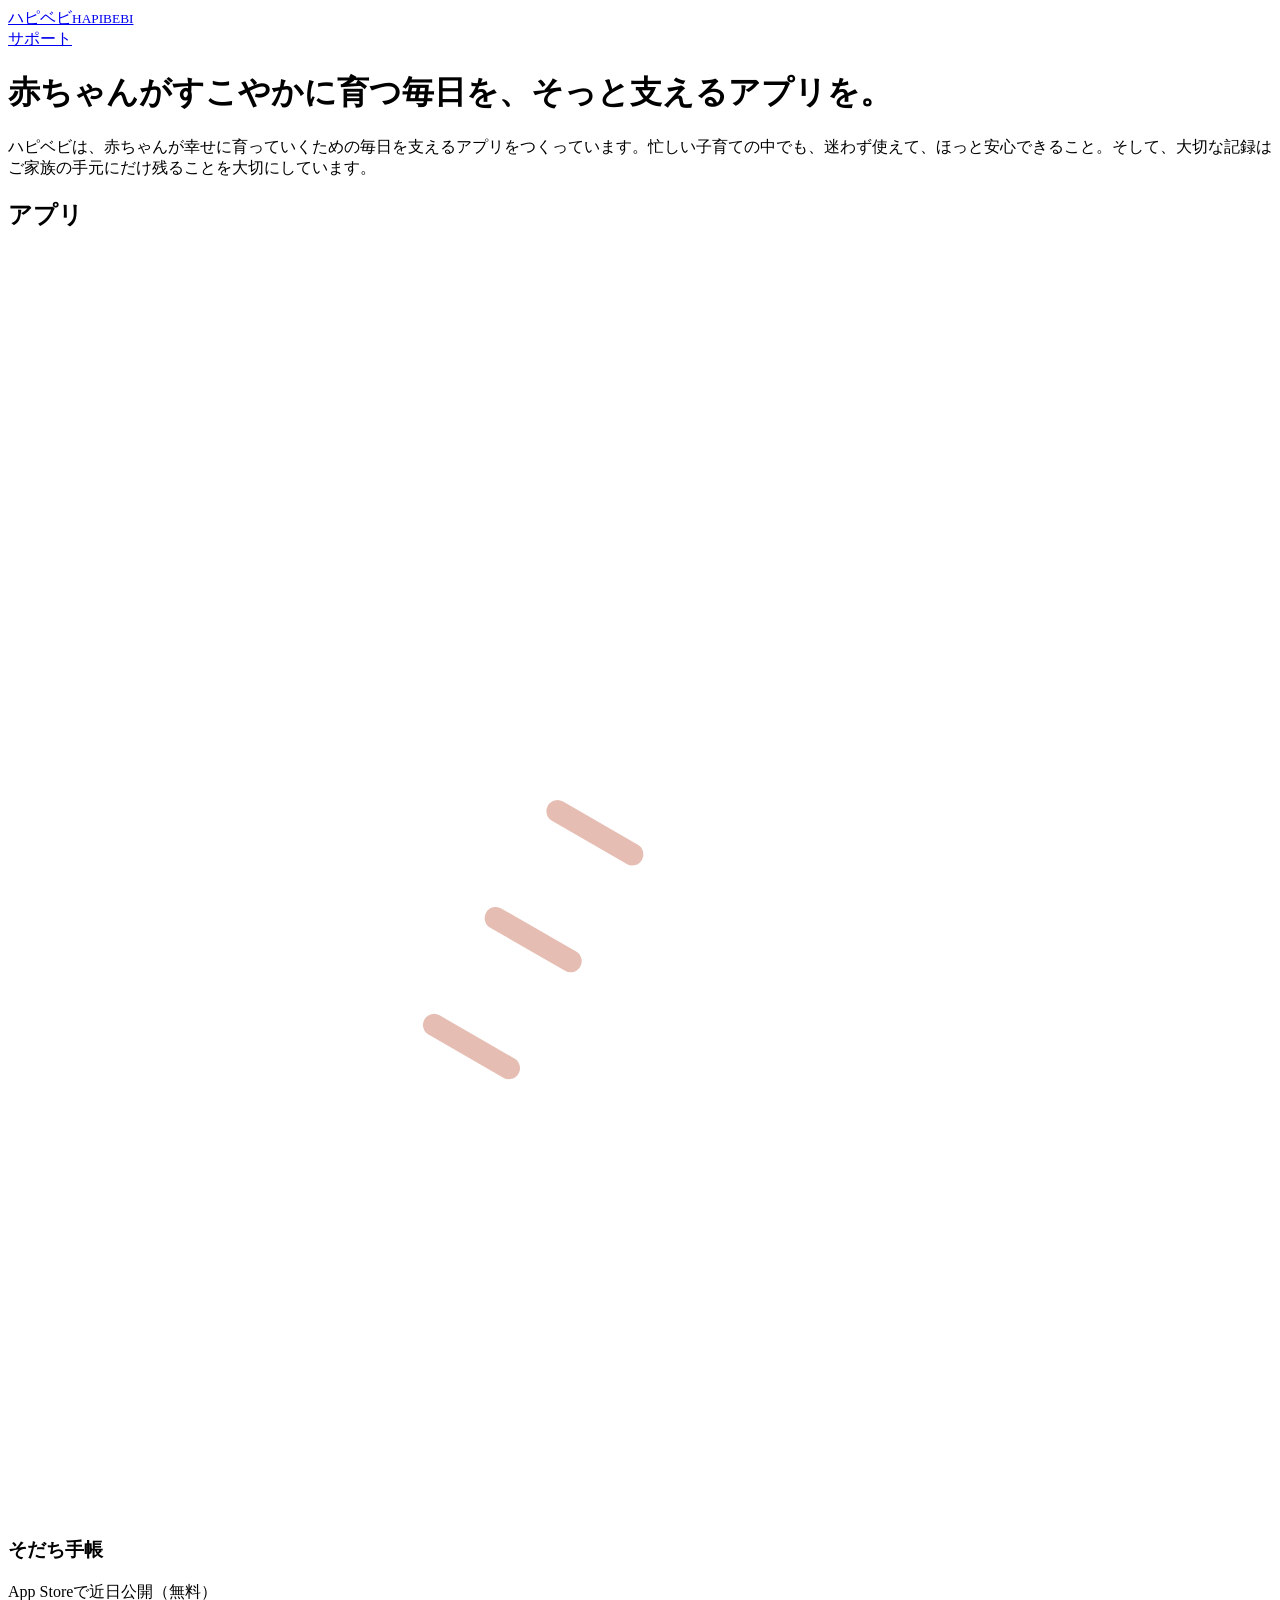
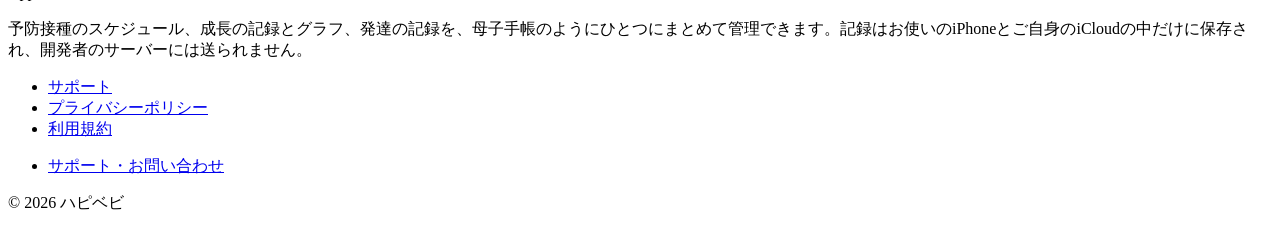
==== docs/index.html @ 4eb01b4c "ハピベビ公式サイトの最初の版（トップ・サポート・そだち手帳のプライバシーポリシーと利用規約） Co-Authored-By: Claude Opus 5.5 <noreply@anthropic.co" ====
<!doctype html>
<html lang="ja">
<head>
<meta charset="utf-8">
<meta name="viewport" content="width=device-width,initial-scale=1">
<title>ハピベビ</title>
<meta name="description" content="ハピベビは、赤ちゃんがすこやかに育っていく毎日を支えるアプリをつくっています。">
<link rel="stylesheet" href="/assets/style.css">
</head>
<body>
<header class="site-header">
  <div class="wrap">
    <a class="brand" href="/">ハピベビ<small>HAPIBEBI</small></a>
    <nav class="site-nav"><a href="/support/">サポート</a></nav>
  </div>
</header>

<main class="wrap">
  <h1>赤ちゃんがすこやかに育つ毎日を、そっと支えるアプリを。</h1>
  <p class="lead">ハピベビは、赤ちゃんが幸せに育っていくための毎日を支えるアプリをつくっています。忙しい子育ての中でも、迷わず使えて、ほっと安心できること。そして、大切な記録はご家族の手元にだけ残ることを大切にしています。</p>

  <h2>アプリ</h2>
  <div class="card">
    <div class="app-card">
      <span class="app-icon" aria-hidden="true">
        <svg viewBox="0 0 1024 1024">
          <g transform="rotate(30 512 512)">
            <path d="M 478 184 Q 478 150 512 150 Q 546 150 546 184 L 546 222 L 478 222 Z" fill="#ffffff"/>
            <rect x="424" y="222" width="176" height="56" rx="18" fill="#ffffff"/>
            <path d="M 440 276 L 584 276 L 628 384 L 396 384 Z" fill="#ffffff"/>
            <rect x="372" y="384" width="280" height="472" rx="64" fill="#ffffff"/>
            <rect x="416" y="486" width="88" height="18" rx="9" fill="#d99a89" opacity="0.65"/>
            <rect x="416" y="586" width="88" height="18" rx="9" fill="#d99a89" opacity="0.65"/>
            <rect x="416" y="686" width="88" height="18" rx="9" fill="#d99a89" opacity="0.65"/>
          </g>
        </svg>
      </span>
      <div>
        <h3>そだち手帳</h3>
        <span class="status">App Storeで近日公開（無料）</span>
      </div>
    </div>
    <div>
        <p>予防接種のスケジュール、成長の記録とグラフ、発達の記録を、母子手帳のようにひとつにまとめて管理できます。記録はお使いのiPhoneとご自身のiCloudの中だけに保存され、開発者のサーバーには送られません。</p>
        <ul class="links">
          <li><a href="/support/">サポート</a></li>
          <li><a href="/sodachi/privacy/">プライバシーポリシー</a></li>
          <li><a href="/sodachi/terms/">利用規約</a></li>
        </ul>
    </div>
  </div>
</main>

<footer class="site-footer">
  <div class="wrap">
    <ul class="links">
      <li><a href="/support/">サポート・お問い合わせ</a></li>
    </ul>
    <p>© 2026 ハピベビ</p>
  </div>
</footer>
</body>
</html>
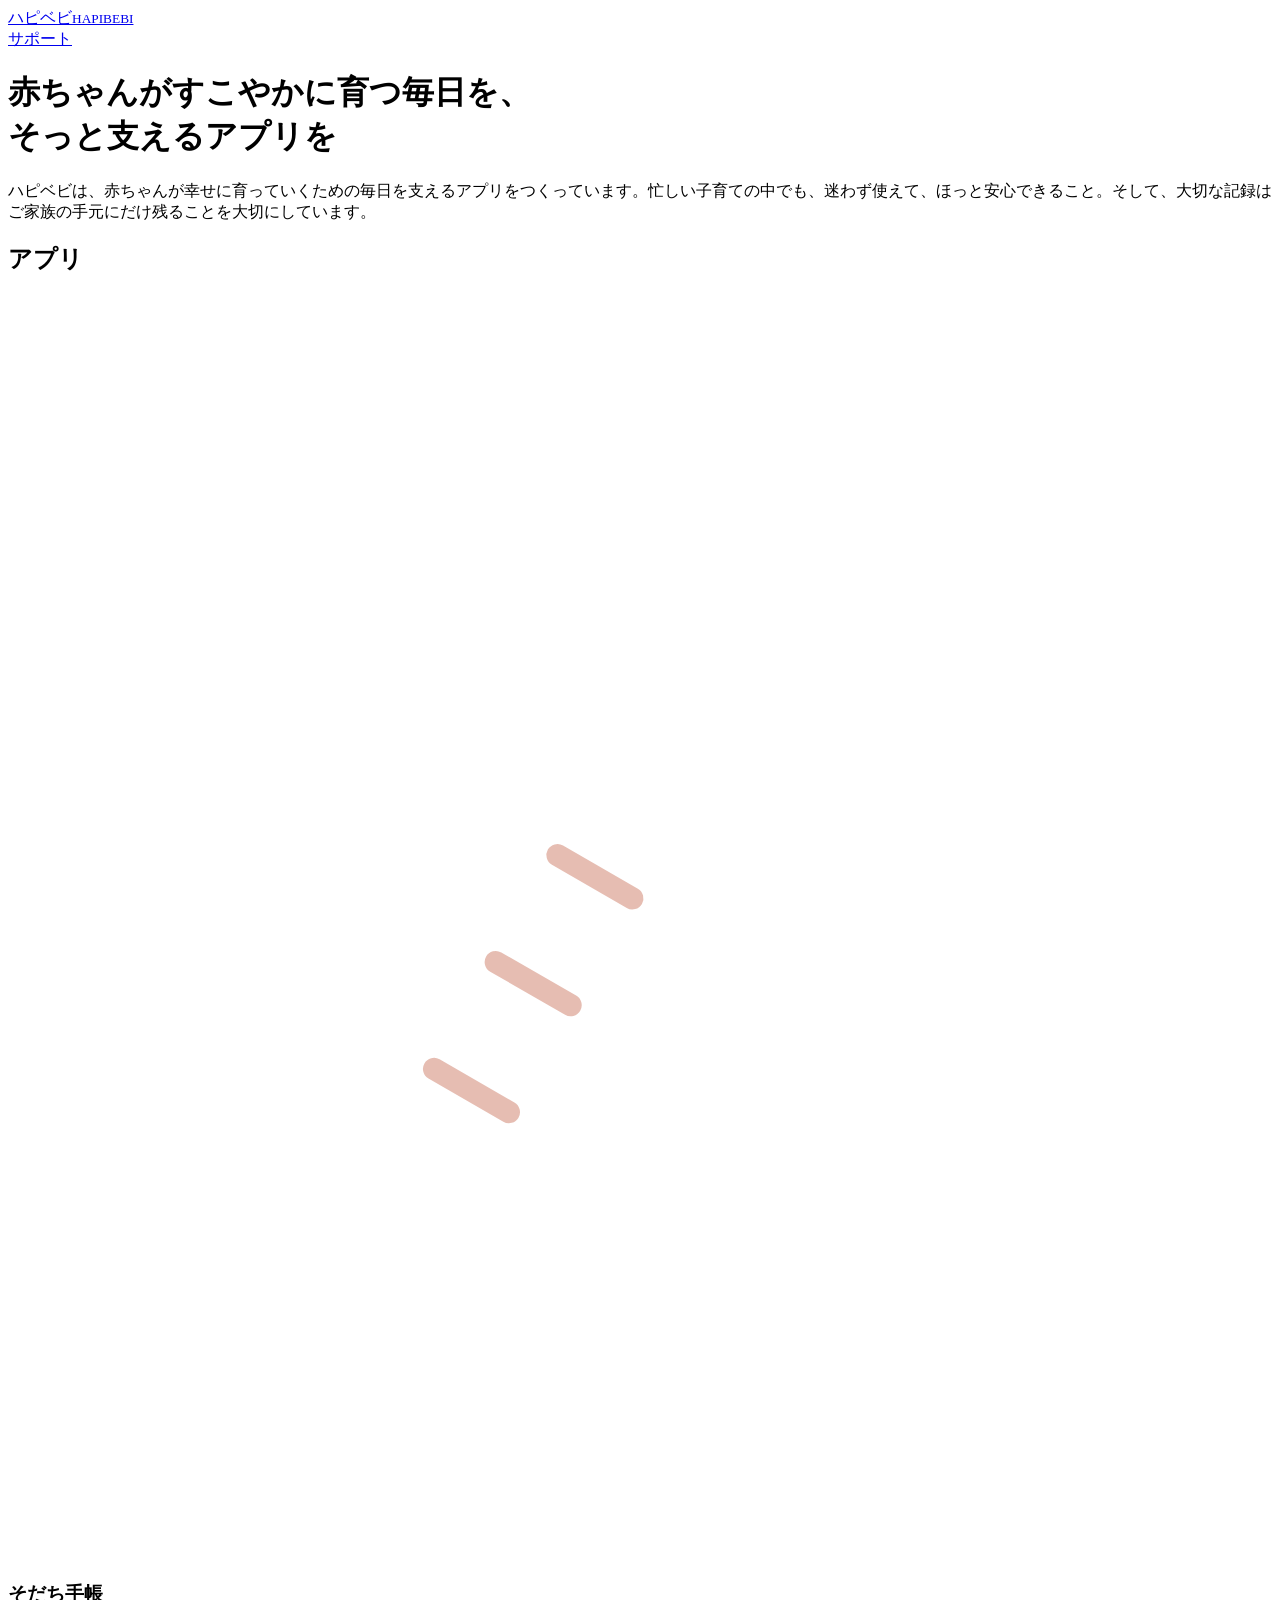
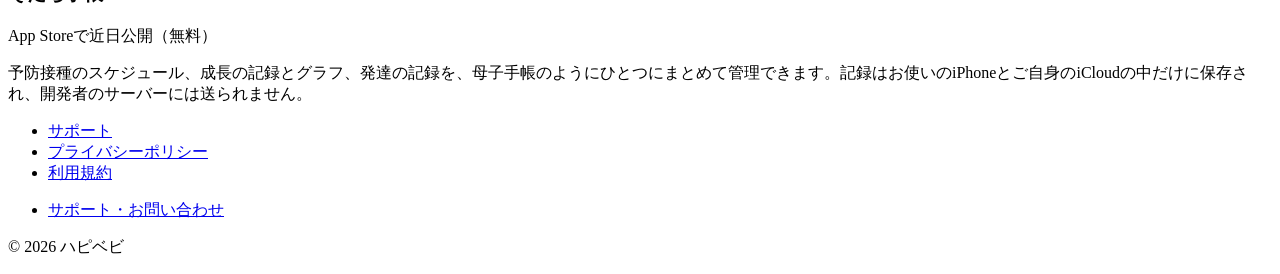
==== commit 8e7b2580: "トップの見出しをやわらかい色の丸ゴシックに（パソコンは1行、スマホは「、」で2行、句点なし）。サポートから#8000・119の文を削除。本文の上の余白を修正 Co-Authored-By: Claud" ====
--- a/docs/index.html
+++ b/docs/index.html
@@ -16,7 +16,7 @@
 </header>
 
 <main class="wrap">
-  <h1>赤ちゃんがすこやかに育つ毎日を、そっと支えるアプリを。</h1>
+  <h1 class="catch">赤ちゃんがすこやかに育つ毎日を、<br class="narrow-only">そっと支えるアプリを</h1>
   <p class="lead">ハピベビは、赤ちゃんが幸せに育っていくための毎日を支えるアプリをつくっています。忙しい子育ての中でも、迷わず使えて、ほっと安心できること。そして、大切な記録はご家族の手元にだけ残ることを大切にしています。</p>
 
   <h2>アプリ</h2>
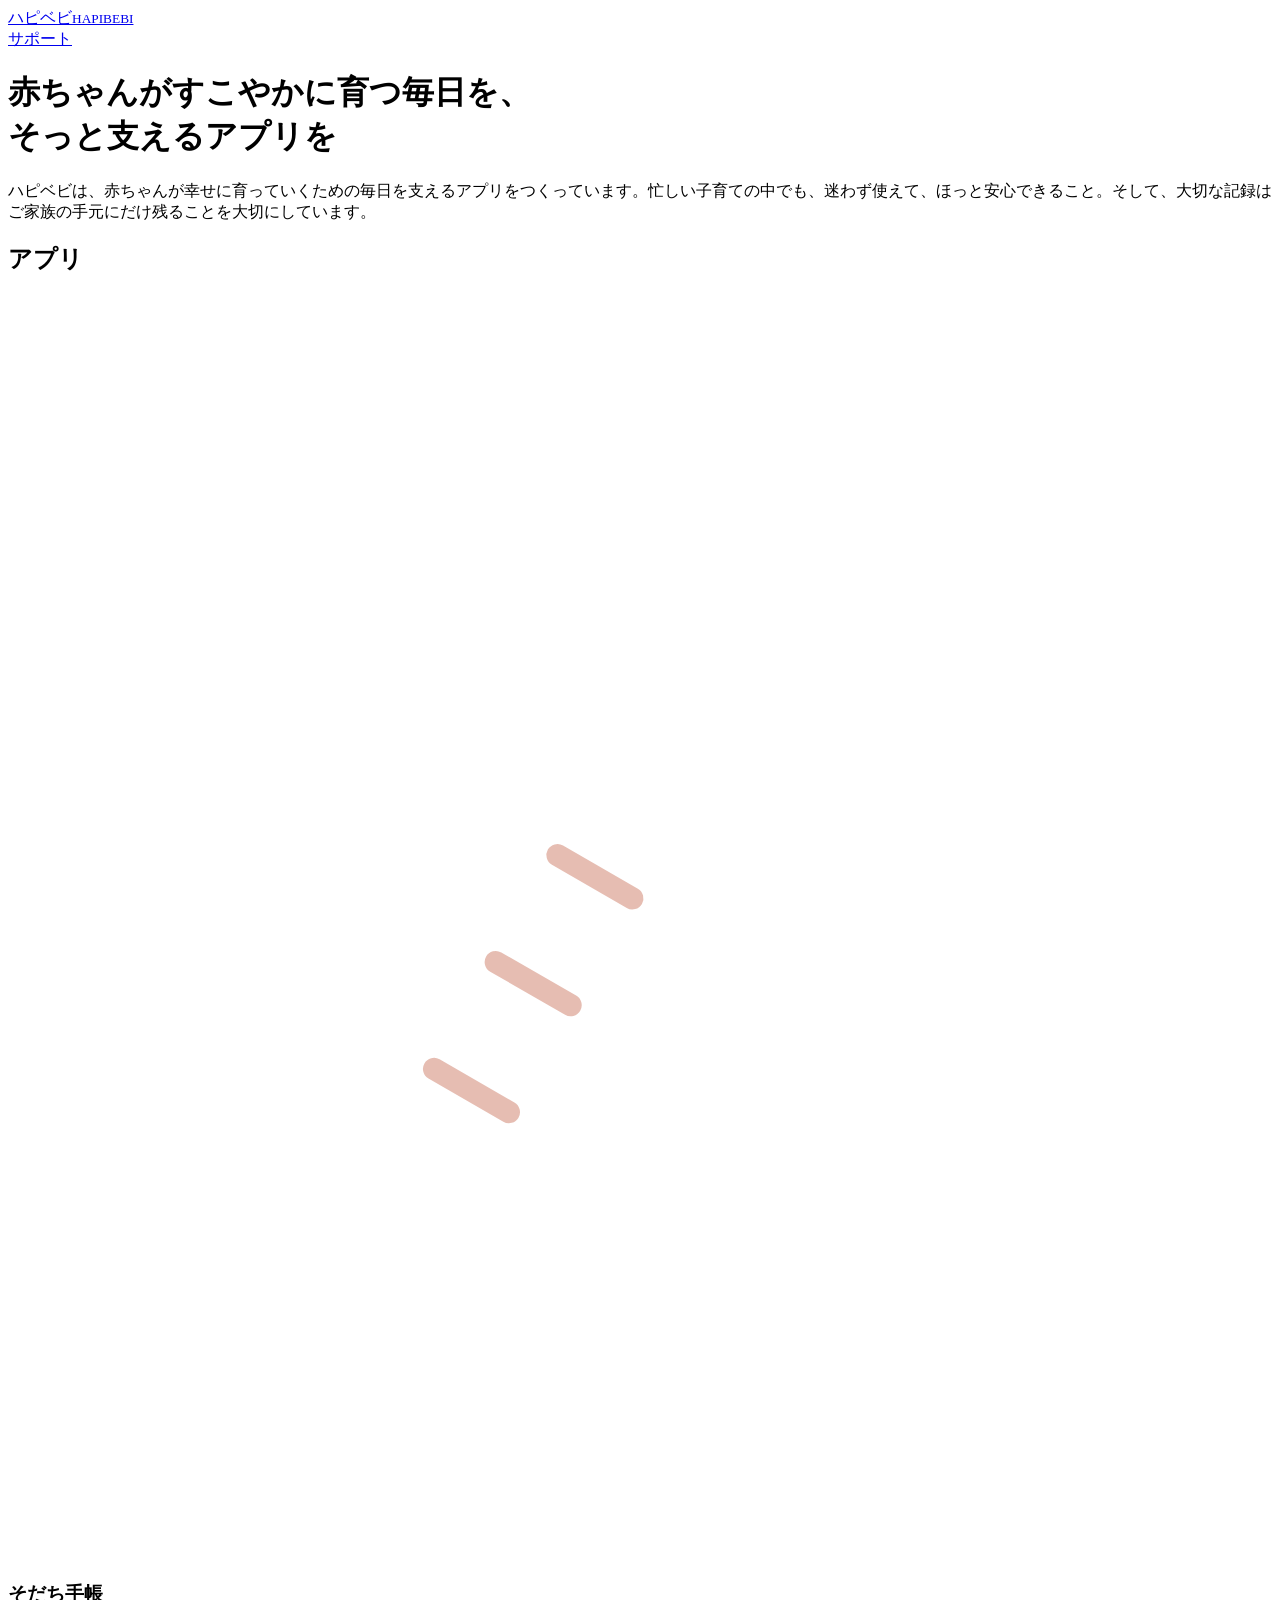
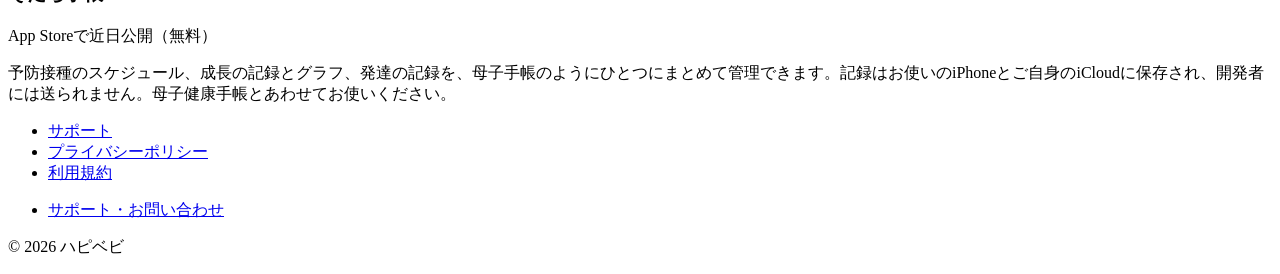
==== commit 17a177a5: "ChatGPTのreviewを反映：プライバシーポリシー・利用規約・サポート・トップを修正（全面免責の削除、TestFlight・問い合わせの扱い、保存期間、運営者の回答と請求窓口、規約変更の手続き、" ====
--- a/docs/index.html
+++ b/docs/index.html
@@ -41,7 +41,7 @@
       </div>
     </div>
     <div>
-        <p>予防接種のスケジュール、成長の記録とグラフ、発達の記録を、母子手帳のようにひとつにまとめて管理できます。記録はお使いのiPhoneとご自身のiCloudの中だけに保存され、開発者のサーバーには送られません。</p>
+        <p>予防接種のスケジュール、成長の記録とグラフ、発達の記録を、母子手帳のようにひとつにまとめて管理できます。記録はお使いのiPhoneとご自身のiCloudに保存され、開発者には送られません。母子健康手帳とあわせてお使いください。</p>
         <ul class="links">
           <li><a href="/support/">サポート</a></li>
           <li><a href="/sodachi/privacy/">プライバシーポリシー</a></li>
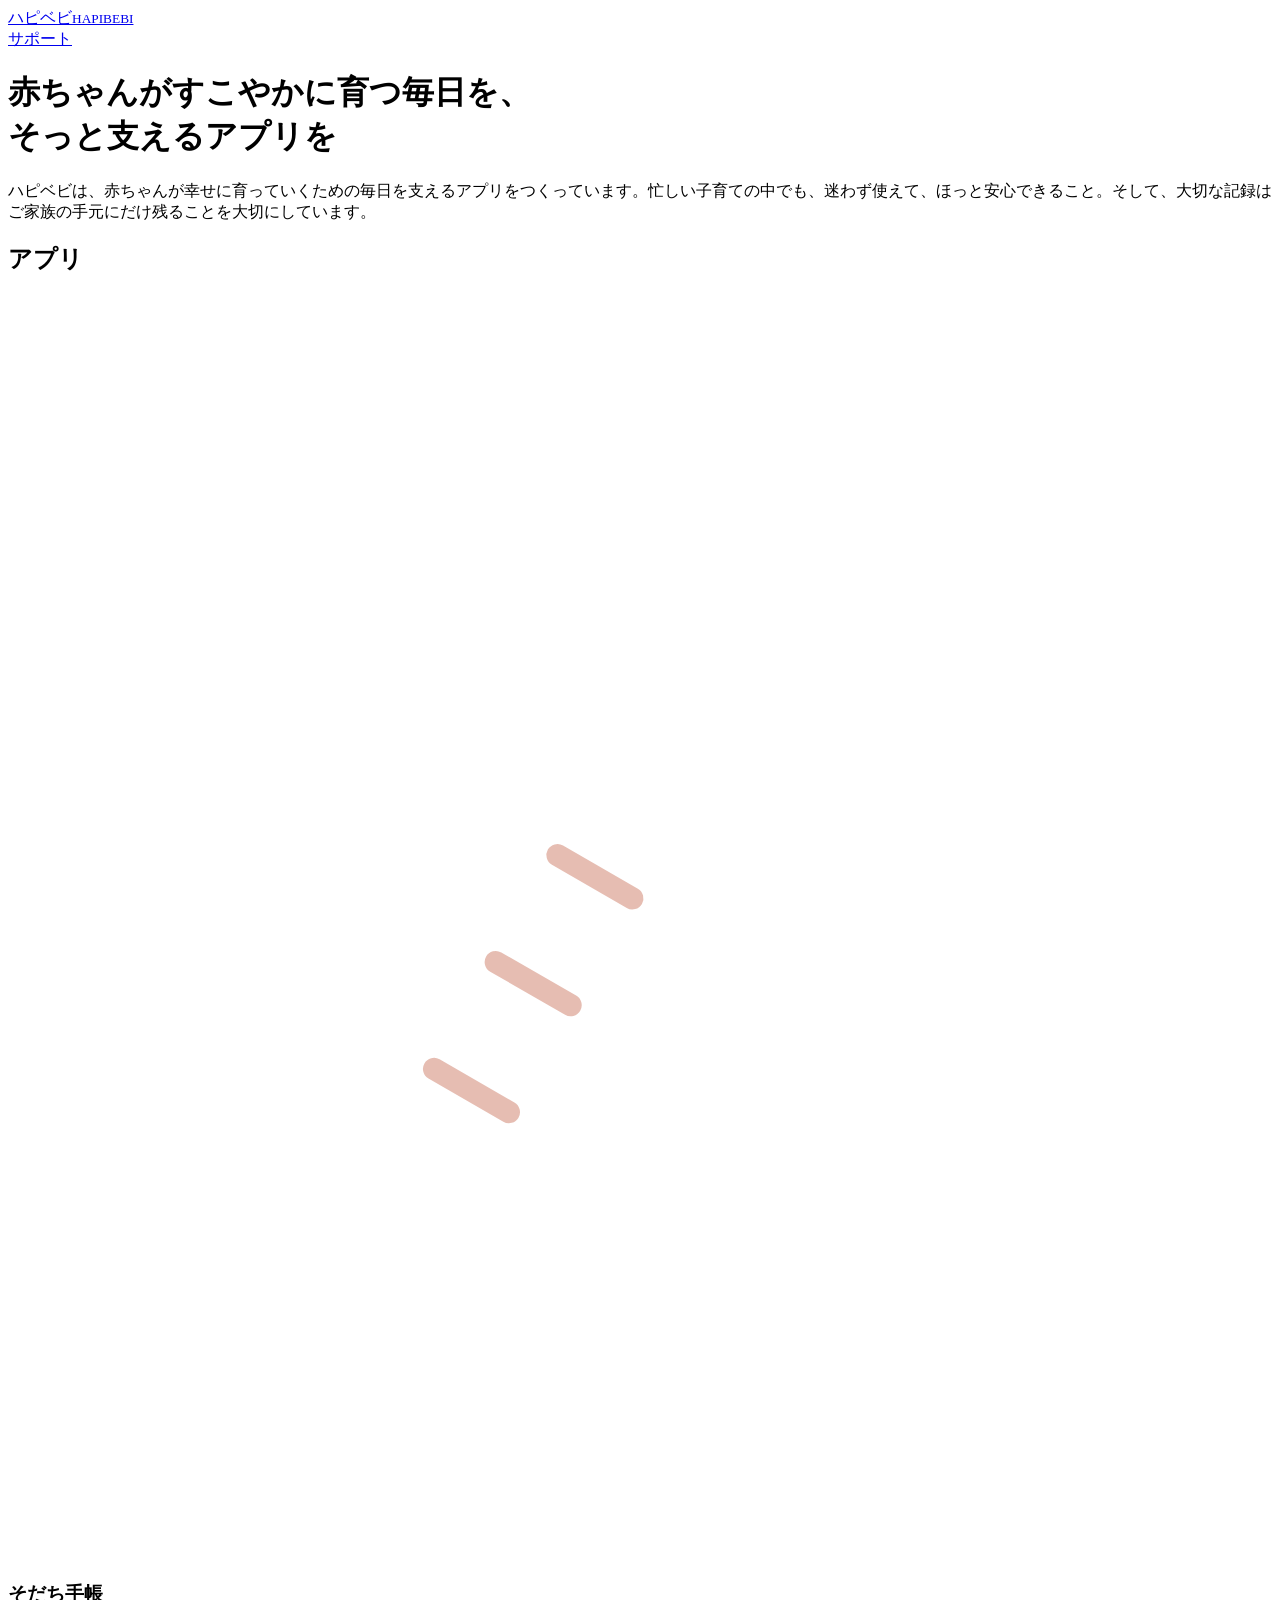
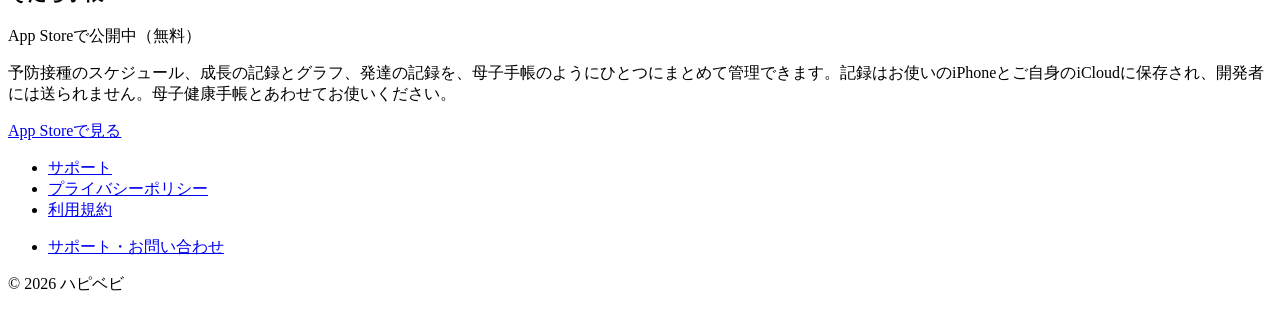
==== commit d8328ab9: "トップ：そだち手帳を「公開中」にし、App Storeへのボタンとスマートバナーを追加（11/8公開用） Co-Authored-By: Claude Opus 5.5 <noreply@anthro" ====
--- a/docs/index.html
+++ b/docs/index.html
@@ -5,6 +5,7 @@
 <meta name="viewport" content="width=device-width,initial-scale=1">
 <title>ハピベビ</title>
 <meta name="description" content="ハピベビは、赤ちゃんがすこやかに育っていく毎日を支えるアプリをつくっています。">
+<meta name="apple-itunes-app" content="app-id=6811896575">
 <link rel="stylesheet" href="/assets/style.css">
 </head>
 <body>
@@ -37,11 +38,12 @@
       </span>
       <div>
         <h3>そだち手帳</h3>
-        <span class="status">App Storeで近日公開（無料）</span>
+        <span class="status">App Storeで公開中（無料）</span>
       </div>
     </div>
     <div>
         <p>予防接種のスケジュール、成長の記録とグラフ、発達の記録を、母子手帳のようにひとつにまとめて管理できます。記録はお使いのiPhoneとご自身のiCloudに保存され、開発者には送られません。母子健康手帳とあわせてお使いください。</p>
+        <p><a class="button" href="https://apps.apple.com/jp/app/id6811896575" target="_blank" rel="noopener">App Storeで見る</a></p>
         <ul class="links">
           <li><a href="/support/">サポート</a></li>
           <li><a href="/sodachi/privacy/">プライバシーポリシー</a></li>
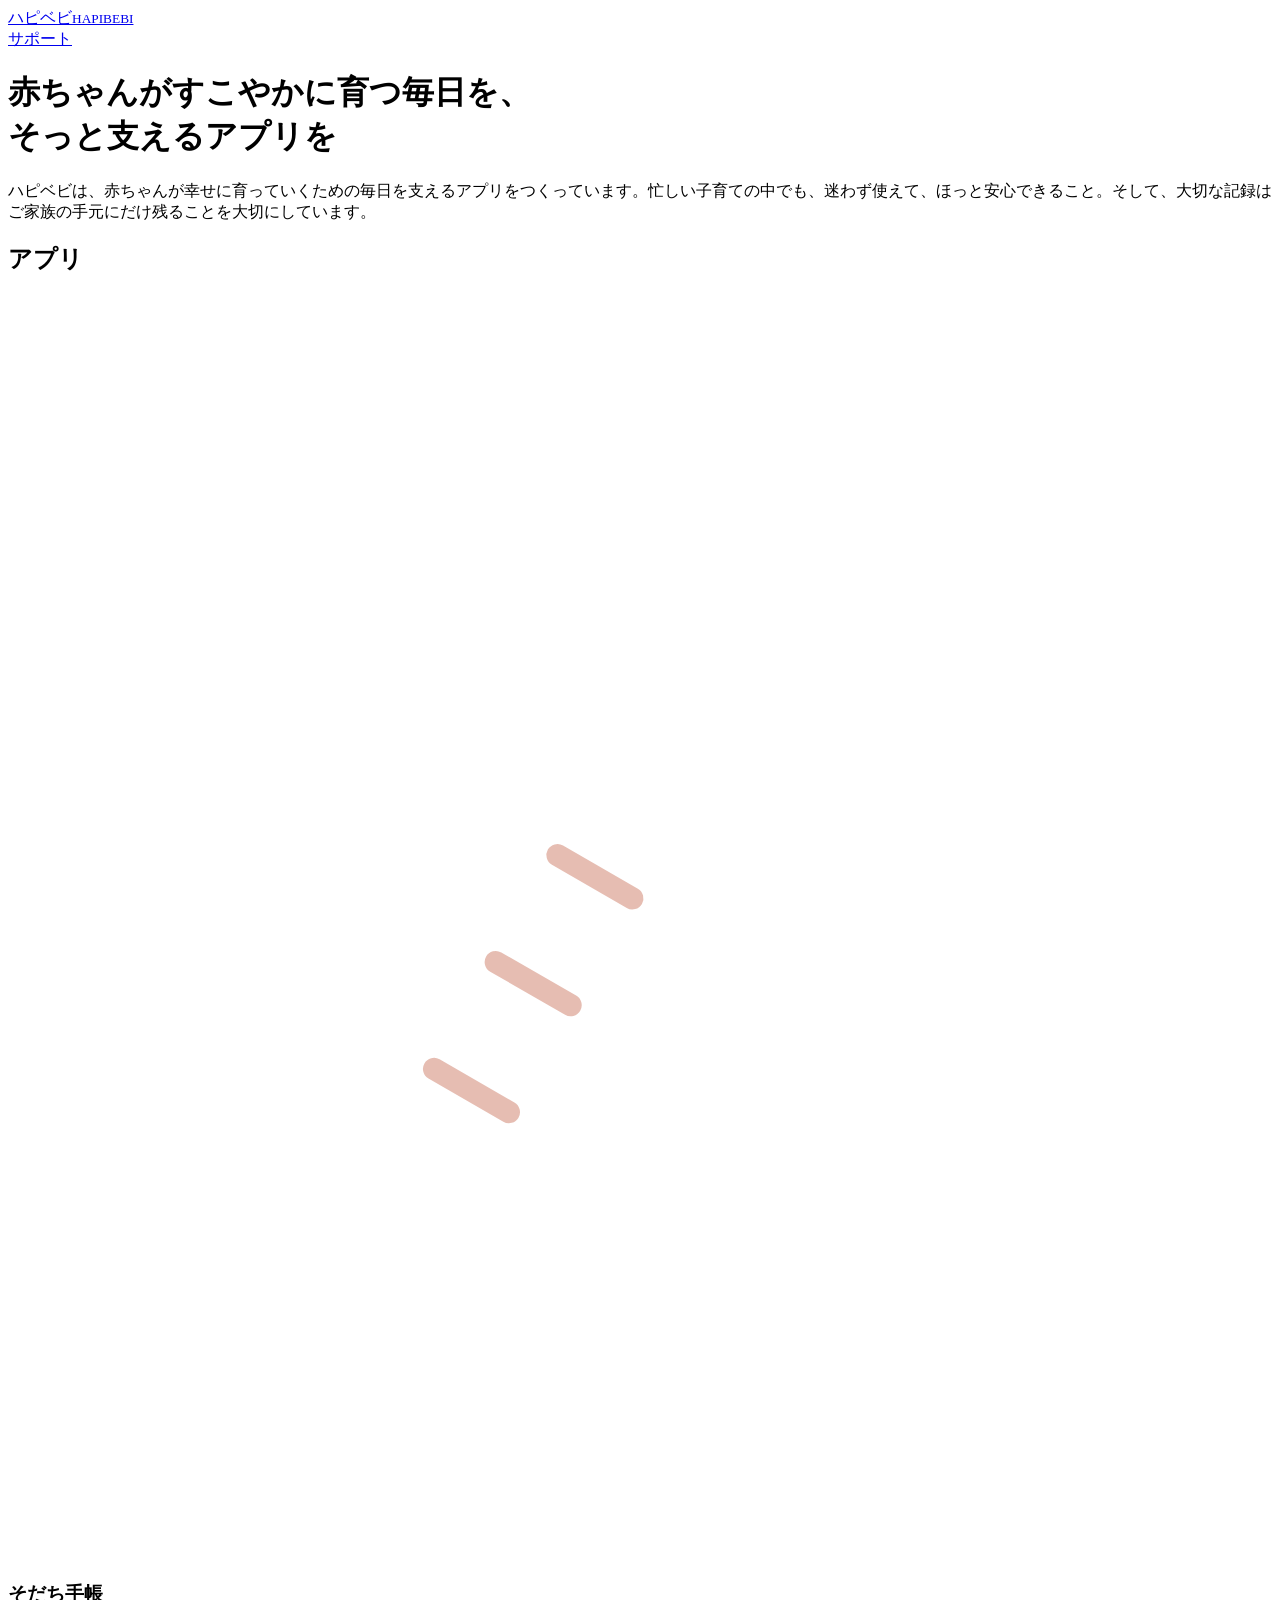
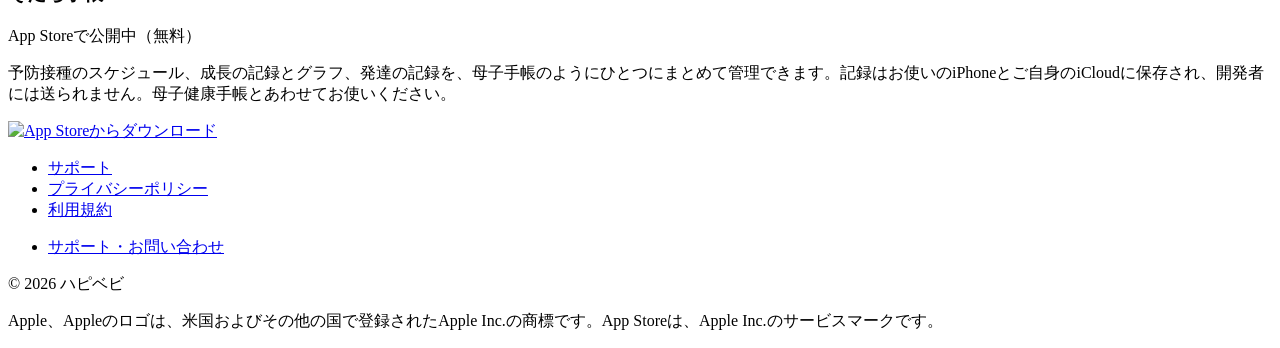
==== commit b9217a54: "トップ：App Storeのボタンを公式の日本語バッジに差し替え、商標の表記を追加 Co-Authored-By: Claude Opus 5.5 <noreply@anthropic.com>" ====
--- a/docs/index.html
+++ b/docs/index.html
@@ -43,7 +43,12 @@
     </div>
     <div>
         <p>予防接種のスケジュール、成長の記録とグラフ、発達の記録を、母子手帳のようにひとつにまとめて管理できます。記録はお使いのiPhoneとご自身のiCloudに保存され、開発者には送られません。母子健康手帳とあわせてお使いください。</p>
-        <p><a class="button" href="https://apps.apple.com/jp/app/id6811896575" target="_blank" rel="noopener">App Storeで見る</a></p>
+        <a class="store-badge" href="https://apps.apple.com/jp/app/id6811896575" target="_blank" rel="noopener">
+          <picture>
+            <source srcset="/assets/appstore-badge-ja-white.svg" media="(prefers-color-scheme: dark)">
+            <img src="/assets/appstore-badge-ja-black.svg" alt="App Storeからダウンロード" height="48">
+          </picture>
+        </a>
         <ul class="links">
           <li><a href="/support/">サポート</a></li>
           <li><a href="/sodachi/privacy/">プライバシーポリシー</a></li>
@@ -59,6 +64,7 @@
       <li><a href="/support/">サポート・お問い合わせ</a></li>
     </ul>
     <p>© 2026 ハピベビ</p>
+    <p class="legal">Apple、Appleのロゴは、米国およびその他の国で登録されたApple Inc.の商標です。App Storeは、Apple Inc.のサービスマークです。</p>
   </div>
 </footer>
 </body>
